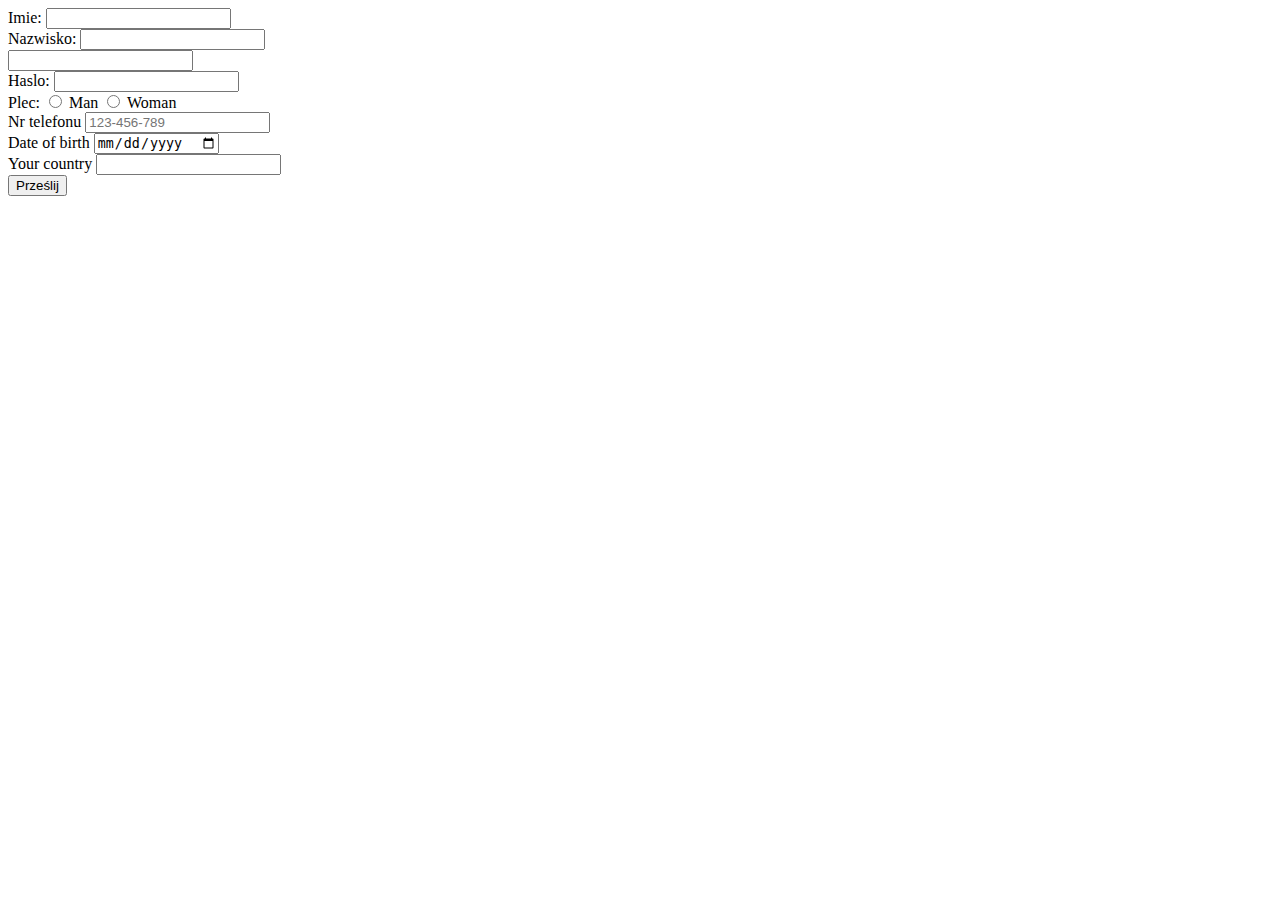
==== lab7/lab7.html @ 7e486754 "1" ====
<!DOCTYPE html>
<html lang="en">
<head>
    <meta charset="UTF-8">
    <meta name="viewport" content="width=device-width, initial-scale=1.0">
    <title>Document</title>
</head>
<body>
    <form action = " ">
        <div>
            <label for = "fname">Imie: </label>
            <input type="text" name="" id="fname" required>
        </div>

        <div>
            <label for = "sname">Nazwisko: </label>
            <input type="text" name="" id="" required>
        </div>

        <div>
            <label for = "femail">  </label>
            <input type = "email" name = "femail" id = "femail" required>
        </div>

        <div>
            <label for = "fpassword">Haslo: </label>
            <input type = "password" name = "fpassword" id = "fpassword" required>
        </div>

        <div>
            <label for = "fsex">Plec: </label>

            <input type="radio" name = "fsex" id = "fmale">
            <label for = "fmale">Man </label>
            <input type="radio" name = "fsex" id = "ffemale">
            <label for = "ffemale">Woman </label>
        </div>

        <div>
            <label for = "fphonenumber">Nr telefonu</label>
            <input type = "tel" name = "fphonenumber" id = "fphonenumber" placeholder="123-456-789">
        </div>

        <div>
            <label for = "fbirthdaydate">Date of birth</label>
            <input type="date" name="fbirthdate" id="fbirthdate">
        </div>

        <div>
            <label for="fcountry">Your country</label>
            <input type="text" name="fcountry" id="fbirthdate">
        </div>
        <input type="submit" value="Prześlij">

    </form>


</body>
</html>
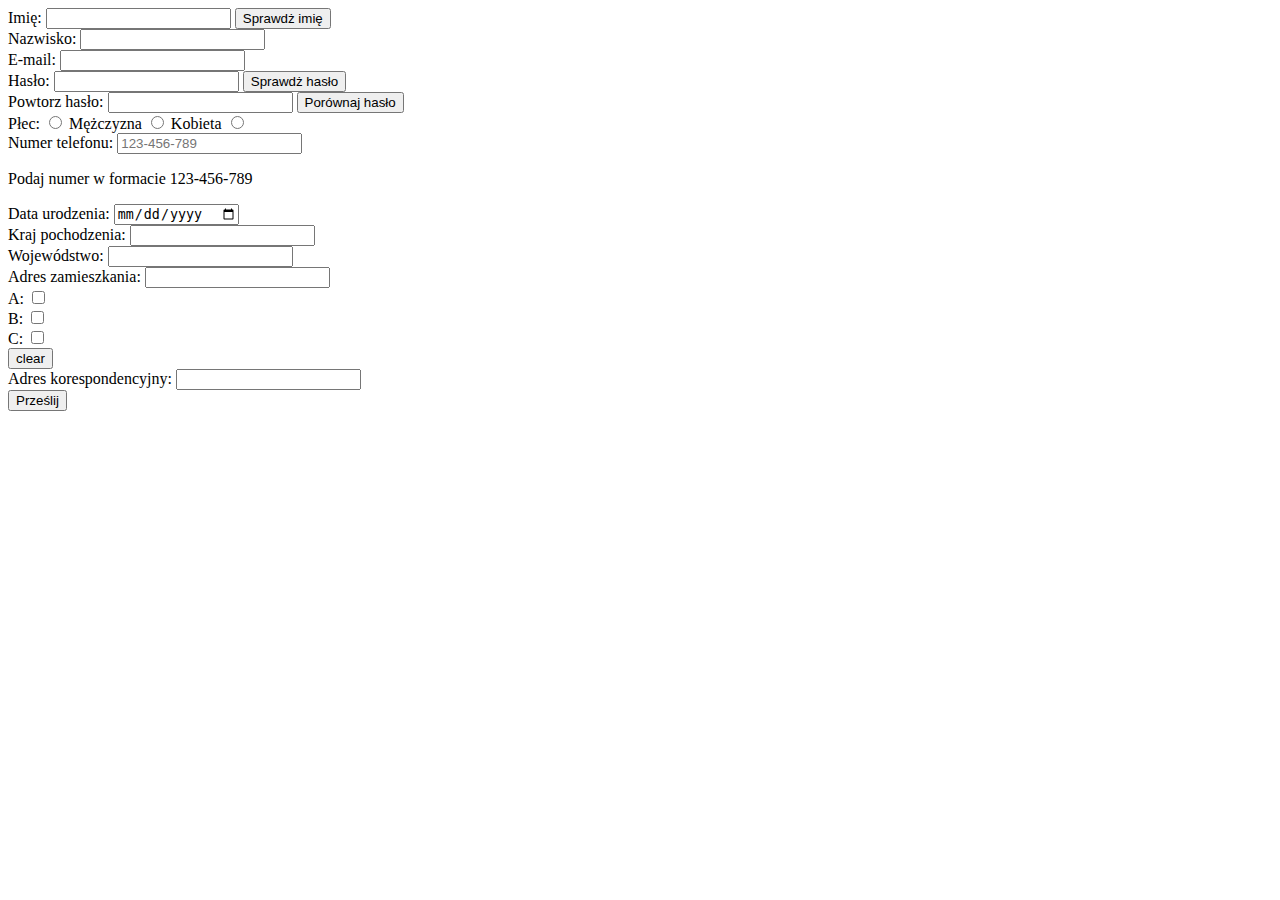
==== commit b7cf76d5: "7" ====
--- a/lab7/lab7.html
+++ b/lab7/lab7.html
@@ -5,55 +5,84 @@
     <meta name="viewport" content="width=device-width, initial-scale=1.0">
     <title>Document</title>
 </head>
+
 <body>
-    <form action = " ">
+    <form action="">
         <div>
-            <label for = "fname">Imie: </label>
-            <input type="text" name="" id="fname" required>
+            <label for="fname">Imię: </label>
+            <input type="text" name="fname" id="fname" required>
+            <button type="button" onclick="checkLenght(imieInput)">Sprawdż imię</button>
         </div>
 
         <div>
-            <label for = "sname">Nazwisko: </label>
-            <input type="text" name="" id="" required>
+            <label for="fsname">Nazwisko: </label>
+            <input type="text" name="fsname" id="fsname" required>
         </div>
 
         <div>
-            <label for = "femail">  </label>
-            <input type = "email" name = "femail" id = "femail" required>
+            <label for="femail">E-mail: </label>
+            <input type="email" name="femail" id="femail">
         </div>
 
         <div>
-            <label for = "fpassword">Haslo: </label>
-            <input type = "password" name = "fpassword" id = "fpassword" required>
+            <label for="fpassword">Hasło: </label>
+            <input type="password" name="fpassword" id="fpassword">
+            <button type="button" onclick="checkPassword(passwordInput)">Sprawdż hasło</button>
         </div>
 
         <div>
-            <label for = "fsex">Plec: </label>
-
-            <input type="radio" name = "fsex" id = "fmale">
-            <label for = "fmale">Man </label>
-            <input type="radio" name = "fsex" id = "ffemale">
-            <label for = "ffemale">Woman </label>
+            <label for="fpassword">Powtorz hasło: </label>
+            <input type="password" name="fpassword" id="fpassword1">
+            <button type="button" onclick="porownHaslo(passwordInput)">Porównaj hasło</button>
         </div>
 
         <div>
-            <label for = "fphonenumber">Nr telefonu</label>
-            <input type = "tel" name = "fphonenumber" id = "fphonenumber" placeholder="123-456-789">
+            <label for="fsex">Płec: </label>
+            <input type="radio" name="fsex" id="fsex">
+            <label for="fmale">Mężczyzna</label>
+            <input type="radio" name="fsex" id="fmale">
+            <label for="ffemale">Kobieta</label>
+            <input type="radio" name="fsex" id="ffemale">
         </div>
 
         <div>
-            <label for = "fbirthdaydate">Date of birth</label>
-            <input type="date" name="fbirthdate" id="fbirthdate">
+            <label for="fphonenumber">Numer telefonu: </label>
+            <input type="tel" name="fphonenumber" id="fphonenumber"
+            pattern="[0-9]{3}-[0-9]{3}-[0-9]{3}" placeholder="123-456-789">
+            <p>Podaj numer w formacie 123-456-789</p>
         </div>
 
         <div>
-            <label for="fcountry">Your country</label>
-            <input type="text" name="fcountry" id="fbirthdate">
+            <label for="fbirthday">Data urodzenia: </label>
+            <input type="date" name="fbirthday" id="fbirthday">
         </div>
-        <input type="submit" value="Prześlij">
 
+        <div>
+            <label for="fcountry">Kraj pochodzenia: </label>
+            <input type="text" name="fcountry" id="fcountry" class="hz">
+        </div>
+
+        <div>
+            <label for="fwojed">Wojewódstwo: </label>
+            <input type="text" name="fwojed" id="fwojed">
+        </div>
+
+        <div>
+            <label for="fadres">Adres zamieszkania: </label>
+            <input type="text" name="fadres" id="fadres">
+        </div>
+
+        <div>A: <input type="checkbox"></div>
+        <div>B: <input type="checkbox"></div>
+        <div>C: <input type="checkbox"></div>
+        <button>clear</button>
+
+        <div>
+            <label for="fadrkor">Adres korespondencyjny: </label>
+            <input type="text" name="fadrkor" id="fadrkor">
+        </div>
+        <input type="submit" value="Prześlij" onclick="checkValue(chValue),checkValue(chValue1),checkValue(chValue2),checkValue(chValue3),checkValue(chValue4),checkValue(chValue5),checkValue(chValue6),checkBirthday(chValue1)">
     </form>
-
-
+    <script src="lab7.js"></script>
 </body>
 </html>